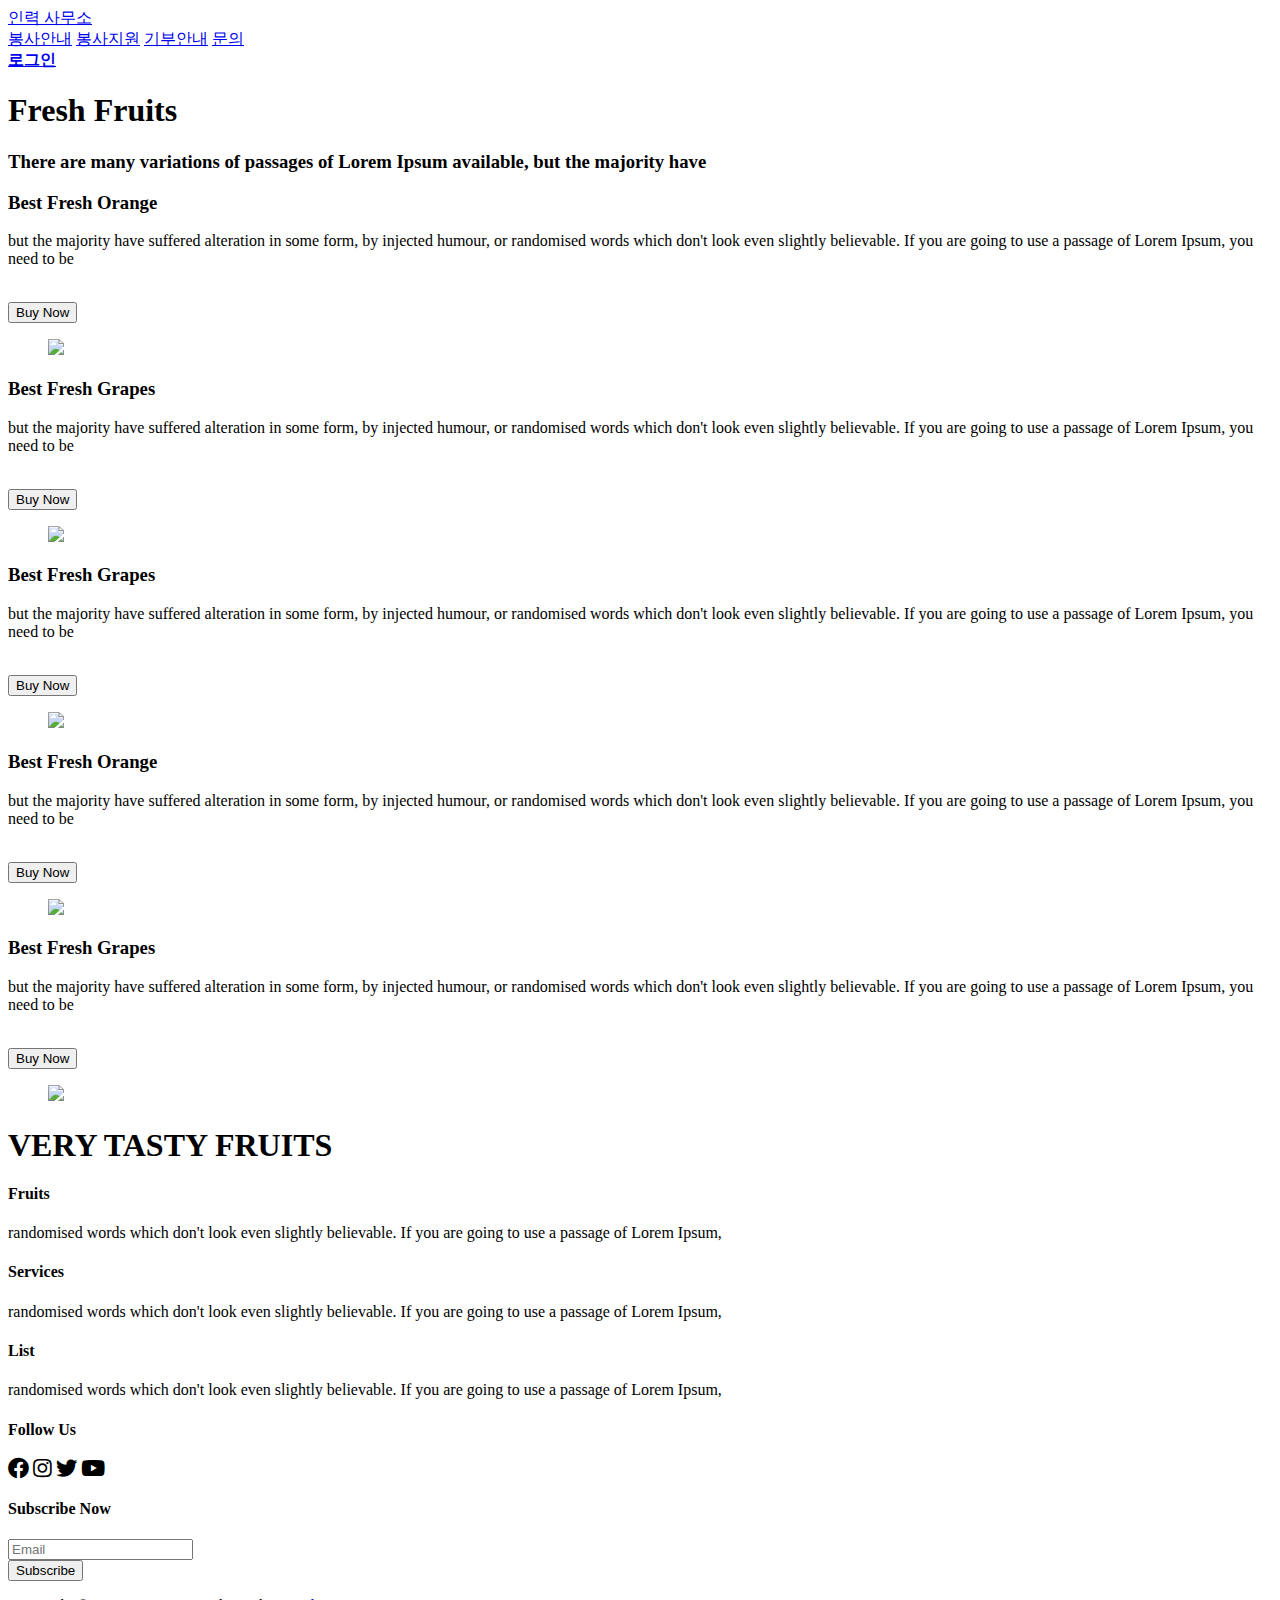
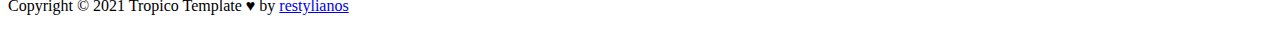
==== fruits.html @ 7f69d184 "Update fruits.html" ====
<!DOCTYPE html>
<html>
  <head>
    <meta charset="utf-8" />
    <meta name="viewport" content="width=device-width, initial-scale=1" />
    <title>인력 사무소</title>
    <link rel="stylesheet" href="https://cdn.jsdelivr.net/npm/bulma@0.9.1/css/bulma.min.css" />
    <link rel="stylesheet" href="css/styles.css" />
    <link rel="stylesheet" href="https://cdn.jsdelivr.net/npm/bulma-social@2/css/all.min.css" />
    <link
      rel="stylesheet"
      href="https://cdn.jsdelivr.net/npm/@fortawesome/fontawesome-free@5/css/all.min.css"
    />
    <link
      rel="stylesheet"
      href="https://cdn.jsdelivr.net/npm/bulma-carousel@4.0.3/dist/css/bulma-carousel.min.css"
    />
    <script src="https://cdn.jsdelivr.net/npm/bulma-carousel@4.0.3/dist/js/bulma-carousel.min.js"></script>
  </head>

  <body>
    <div class="container" id="navbar-container">
      <nav class="navbar" role="navigation" aria-label="main navigation">
        <div class="navbar-brand">
          <a class="navbar-logo" href="index.html">
            인력 사무소
          </a>

          <a
            role="button"
            class="navbar-burger"
            aria-label="menu"
            aria-expanded="false"
            data-target="navbarBasicExample"
          >
            <span aria-hidden="true"></span>
            <span aria-hidden="true"></span>
            <span aria-hidden="true"></span>
          </a>
        </div>

        <div id="navbarBasicExample" class="navbar-menu">
          <div class="navbar-start"></div>

          <div class="navbar-end">
            <div class="navbar-item">
              <a class="navbar-item" href="index.html"> 봉사안내</a>
              <a class="navbar-item" href="services.html"> 봉사지원</a>
              <a class="navbar-item" href="fruits.html"> 기부안내</a>
              <a class="navbar-item" href="contact.html"> 문의</a>
              <div class="buttons">
                <a class="button is-primary is-orange" href="login.html">
                  <strong>로그인</strong>
                </a>
              </div>
            </div>
          </div>
        </div>
      </nav>
    </div>

    <section class="section">
      <div class="container">
        <div class="has-text-centered pb-6">
          <h1 class="title is-1">Fresh Fruits</h1>
          <h3 class="subtitle">
            There are many variations of passages of Lorem Ipsum available, but the majority have
          </h3>
        </div>
        <div class="columns">
          <div
            class="column is-three-quarters is-flex is-justify-content-center is-flex-direction-column"
          >
            <h3 class="title is-3">Best Fresh Orange</h3>
            <p class="hast-text-centered">
              but the majority have suffered alteration in some form, by injected humour, or
              randomised words which don't look even slightly believable. If you are going to use a
              passage of Lorem Ipsum, you need to be
            </p>
            <br />
            <div class="buttons is-left">
              <button class="button is-medium is-black is-light is-link">Buy Now</button>
            </div>
          </div>
          <div class="column">
            <figure class="image">
              <img src="images/orange.png" />
            </figure>
          </div>
        </div>
        <div class="columns">
          <div
            class="column is-three-quarters is-flex is-justify-content-center is-flex-direction-column"
          >
            <h3 class="title is-3">Best Fresh Grapes</h3>
            <p class="hast-text-centered">
              but the majority have suffered alteration in some form, by injected humour, or
              randomised words which don't look even slightly believable. If you are going to use a
              passage of Lorem Ipsum, you need to be
            </p>
            <br />
            <div class="buttons is-left">
              <button class="button is-medium is-black is-light is-link">Buy Now</button>
            </div>
          </div>
          <div class="column">
            <figure class="image">
              <img src="images/gauva.png" />
            </figure>
          </div>
        </div>
        <div class="columns">
          <div
            class="column is-three-quarters is-flex is-justify-content-center is-flex-direction-column"
          >
            <h3 class="title is-3">Best Fresh Grapes</h3>
            <p class="hast-text-centered">
              but the majority have suffered alteration in some form, by injected humour, or
              randomised words which don't look even slightly believable. If you are going to use a
              passage of Lorem Ipsum, you need to be
            </p>
            <br />
            <div class="buttons is-left">
              <button class="button is-medium is-black is-light is-link">Buy Now</button>
            </div>
          </div>
          <div class="column">
            <figure class="image">
              <img src="images/orange.png" />
            </figure>
          </div>
        </div>
        <div class="columns">
          <div
            class="column is-three-quarters is-flex is-justify-content-center is-flex-direction-column"
          >
            <h3 class="title is-3">Best Fresh Orange</h3>
            <p class="hast-text-centered">
              but the majority have suffered alteration in some form, by injected humour, or
              randomised words which don't look even slightly believable. If you are going to use a
              passage of Lorem Ipsum, you need to be
            </p>
            <br />
            <div class="buttons is-left">
              <button class="button is-medium is-black is-light is-link">Buy Now</button>
            </div>
          </div>
          <div class="column">
            <figure class="image">
              <img src="images/gauva.png" />
            </figure>
          </div>
        </div>
        <div class="columns">
          <div
            class="column is-three-quarters is-flex is-justify-content-center is-flex-direction-column"
          >
            <h3 class="title is-3">Best Fresh Grapes</h3>
            <p class="hast-text-centered">
              but the majority have suffered alteration in some form, by injected humour, or
              randomised words which don't look even slightly believable. If you are going to use a
              passage of Lorem Ipsum, you need to be
            </p>
            <br />
            <div class="buttons is-left">
              <button class="button is-medium is-black is-light is-link">Buy Now</button>
            </div>
          </div>
          <div class="column">
            <figure class="image">
              <img src="images/gauva.png" />
            </figure>
          </div>
        </div>
      </div>
    </section>

    <section class="section">
      <h1 class="title is-1 is-white-text-title has-text-centered">VERY TASTY FRUITS</h1>
    </section>

    <section class="section">
      <div class="container">
        <div class="footer-main">
          <div class="columns">
            <div class="column">
              <h4 class="title is-4">Fruits</h4>
              <p class="">
                randomised words which don't look even slightly believable. If you are going to use
                a passage of Lorem Ipsum,
              </p>
            </div>
            <div class="column">
              <h4 class="title is-4">Services</h4>
              <p class="">
                randomised words which don't look even slightly believable. If you are going to use
                a passage of Lorem Ipsum,
              </p>
            </div>
            <div class="column">
              <h4 class="title is-4">List</h4>
              <p class="">
                randomised words which don't look even slightly believable. If you are going to use
                a passage of Lorem Ipsum,
              </p>
            </div>

            <div class="column">
              <h4 class="title is-4">Follow Us</h4>

              <div class="buttons">
                <a class="button is-medium is-facebook is-inverted is-black-social">
                  <span class="icon">
                    <i class="fab fa-facebook fa-lg"></i>
                  </span>
                </a>
                <a class="button is-medium is-instagram is-inverted is-black-social">
                  <span class="icon">
                    <i class="fab fa-instagram fa-lg"></i>
                  </span>
                </a>
                <a class="button is-medium is-twitter is-inverted is-black-social">
                  <span class="icon">
                    <i class="fab fa-twitter fa-lg"></i>
                  </span>
                </a>
                <a class="button is-medium is-youtube is-inverted is-black-social">
                  <span class="icon">
                    <i class="fab fa-youtube fa-lg"></i>
                  </span>
                </a>
              </div>
              <h4 class="title is-4">Subscribe Now</h4>
              <div class="field">
                <input class="input" type="text" placeholder="Email" />
              </div>
              <div class="buttons">
                <button class="button is-left is-medium is-orange">Subscribe</button>
              </div>
            </div>
          </div>
        </div>
      </div>

      <footer class="footer-secondary">
        <div class="content has-text-centered">
          <p>
            Copyright © 2021 Tropico Template ♥ by
            <a href="https://github.com/restylianos">restylianos</a>
          </p>
        </div>
      </footer>
    </section>
  </body>
</html>
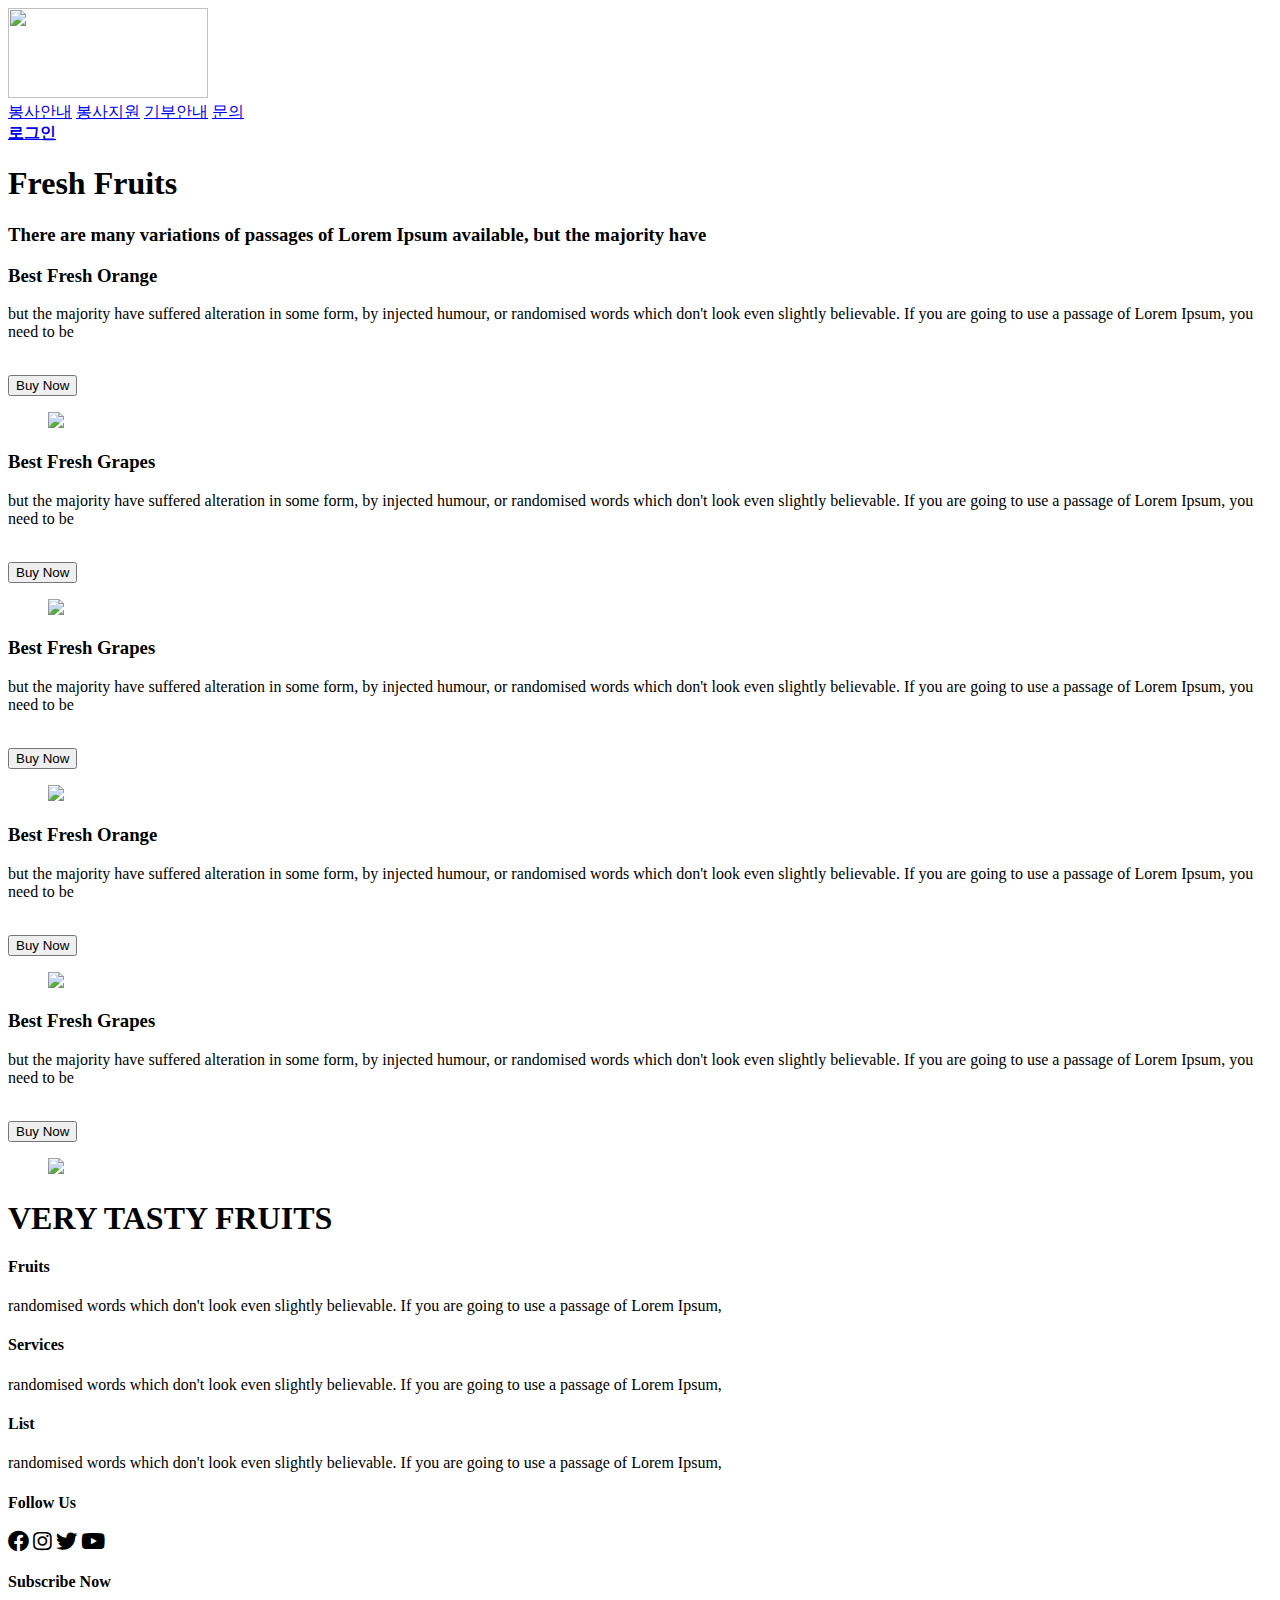
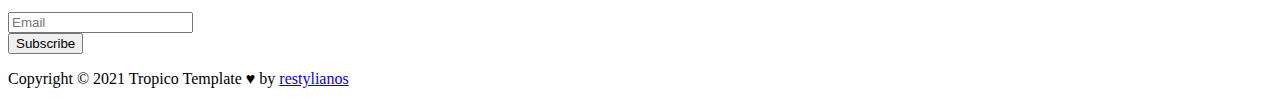
==== commit 8e7479cc: "Update fruits.html" ====
--- a/fruits.html
+++ b/fruits.html
@@ -23,7 +23,7 @@
       <nav class="navbar" role="navigation" aria-label="main navigation">
         <div class="navbar-brand">
           <a class="navbar-logo" href="index.html">
-            인력 사무소
+            <img src="images/로고.png" width="200" height="90" />
           </a>
 
           <a
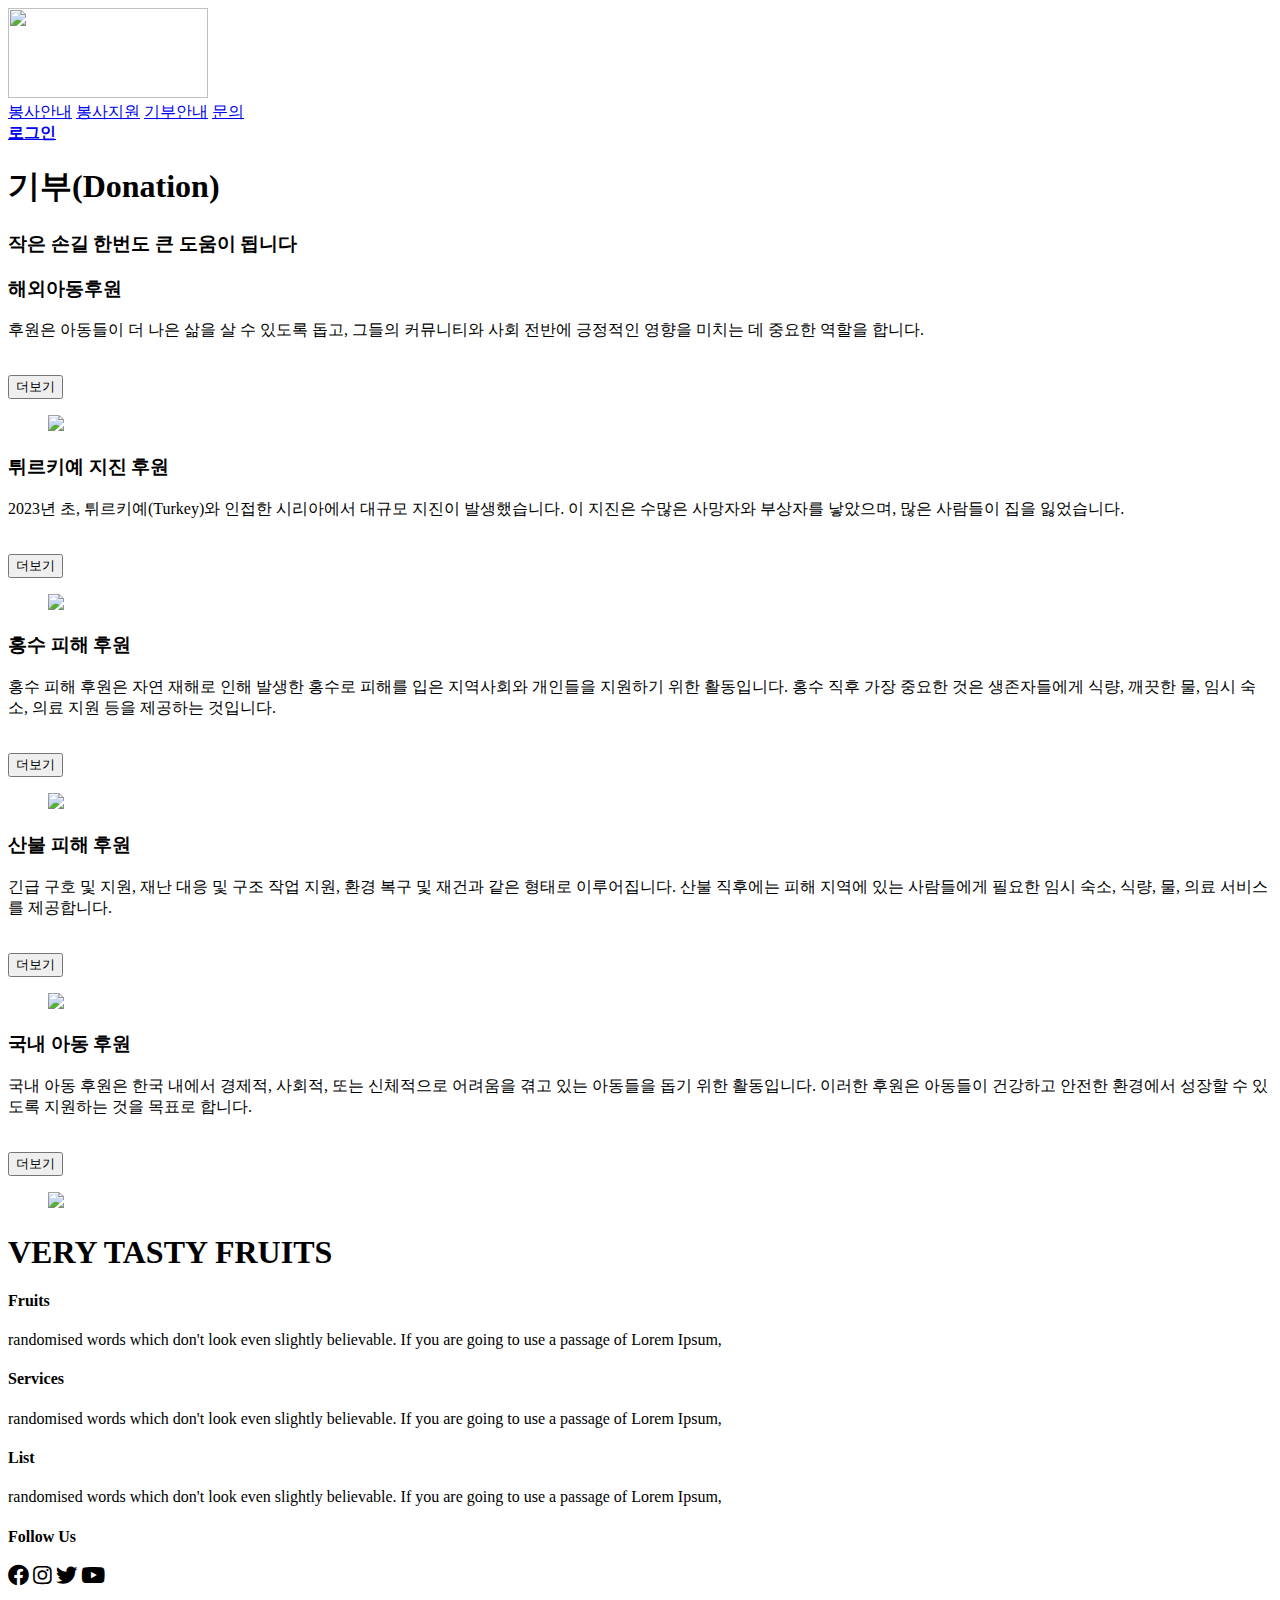
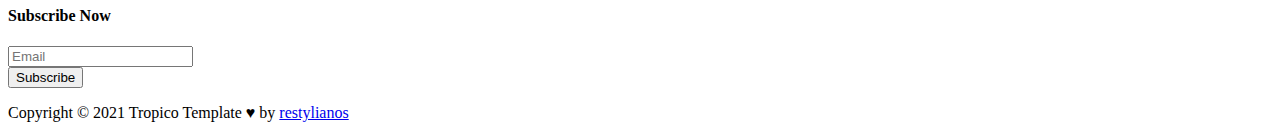
==== commit 46470e7f: "Update" ====
--- a/fruits.html
+++ b/fruits.html
@@ -3,7 +3,7 @@
   <head>
     <meta charset="utf-8" />
     <meta name="viewport" content="width=device-width, initial-scale=1" />
-    <title>인력 사무소</title>
+    <title>기부 안내</title>
     <link rel="stylesheet" href="https://cdn.jsdelivr.net/npm/bulma@0.9.1/css/bulma.min.css" />
     <link rel="stylesheet" href="css/styles.css" />
     <link rel="stylesheet" href="https://cdn.jsdelivr.net/npm/bulma-social@2/css/all.min.css" />
@@ -62,113 +62,104 @@
     <section class="section">
       <div class="container">
         <div class="has-text-centered pb-6">
-          <h1 class="title is-1">Fresh Fruits</h1>
+          <h1 class="title is-1">기부(Donation)</h1>
           <h3 class="subtitle">
-            There are many variations of passages of Lorem Ipsum available, but the majority have
+            작은 손길 한번도 큰 도움이 됩니다
           </h3>
         </div>
         <div class="columns">
           <div
             class="column is-three-quarters is-flex is-justify-content-center is-flex-direction-column"
           >
-            <h3 class="title is-3">Best Fresh Orange</h3>
-            <p class="hast-text-centered">
-              but the majority have suffered alteration in some form, by injected humour, or
-              randomised words which don't look even slightly believable. If you are going to use a
-              passage of Lorem Ipsum, you need to be
-            </p>
-            <br />
-            <div class="buttons is-left">
-              <button class="button is-medium is-black is-light is-link">Buy Now</button>
-            </div>
-          </div>
-          <div class="column">
-            <figure class="image">
-              <img src="images/orange.png" />
-            </figure>
-          </div>
-        </div>
-        <div class="columns">
-          <div
-            class="column is-three-quarters is-flex is-justify-content-center is-flex-direction-column"
-          >
-            <h3 class="title is-3">Best Fresh Grapes</h3>
-            <p class="hast-text-centered">
-              but the majority have suffered alteration in some form, by injected humour, or
-              randomised words which don't look even slightly believable. If you are going to use a
-              passage of Lorem Ipsum, you need to be
-            </p>
-            <br />
-            <div class="buttons is-left">
-              <button class="button is-medium is-black is-light is-link">Buy Now</button>
-            </div>
-          </div>
-          <div class="column">
-            <figure class="image">
-              <img src="images/gauva.png" />
-            </figure>
-          </div>
-        </div>
-        <div class="columns">
-          <div
-            class="column is-three-quarters is-flex is-justify-content-center is-flex-direction-column"
-          >
-            <h3 class="title is-3">Best Fresh Grapes</h3>
-            <p class="hast-text-centered">
-              but the majority have suffered alteration in some form, by injected humour, or
-              randomised words which don't look even slightly believable. If you are going to use a
-              passage of Lorem Ipsum, you need to be
-            </p>
-            <br />
-            <div class="buttons is-left">
-              <button class="button is-medium is-black is-light is-link">Buy Now</button>
-            </div>
-          </div>
-          <div class="column">
-            <figure class="image">
-              <img src="images/orange.png" />
-            </figure>
-          </div>
-        </div>
-        <div class="columns">
-          <div
-            class="column is-three-quarters is-flex is-justify-content-center is-flex-direction-column"
-          >
-            <h3 class="title is-3">Best Fresh Orange</h3>
-            <p class="hast-text-centered">
-              but the majority have suffered alteration in some form, by injected humour, or
-              randomised words which don't look even slightly believable. If you are going to use a
-              passage of Lorem Ipsum, you need to be
-            </p>
-            <br />
-            <div class="buttons is-left">
-              <button class="button is-medium is-black is-light is-link">Buy Now</button>
-            </div>
-          </div>
-          <div class="column">
-            <figure class="image">
-              <img src="images/gauva.png" />
-            </figure>
-          </div>
-        </div>
-        <div class="columns">
-          <div
-            class="column is-three-quarters is-flex is-justify-content-center is-flex-direction-column"
-          >
-            <h3 class="title is-3">Best Fresh Grapes</h3>
-            <p class="hast-text-centered">
-              but the majority have suffered alteration in some form, by injected humour, or
-              randomised words which don't look even slightly believable. If you are going to use a
-              passage of Lorem Ipsum, you need to be
-            </p>
-            <br />
-            <div class="buttons is-left">
-              <button class="button is-medium is-black is-light is-link">Buy Now</button>
-            </div>
-          </div>
-          <div class="column">
-            <figure class="image">
-              <img src="images/gauva.png" />
+            <h3 class="title is-3">해외아동후원</h3>
+            <p class="hast-text-centered">
+              후원은 아동들이 더 나은 삶을 살 수 있도록 돕고, 그들의 커뮤니티와 사회 전반에 긍정적인 영향을 미치는 데 중요한 역할을 합니다. 
+            </p>
+            <br />
+            <div class="buttons is-left">
+              <button class="button is-medium is-black is-light is-link">더보기</button>
+            </div>
+          </div>
+          <div class="column">
+            <figure class="image">
+              <img src="images/dimg1.jpg" />
+            </figure>
+          </div>
+        </div>
+        <div class="columns">
+          <div
+            class="column is-three-quarters is-flex is-justify-content-center is-flex-direction-column"
+          > 
+            <h3 class="title is-3">튀르키예 지진 후원</h3>
+            <p class="hast-text-centered">
+              2023년 초, 튀르키예(Turkey)와 인접한 시리아에서 대규모 지진이 발생했습니다. 이 지진은 수많은 사망자와 부상자를 낳았으며, 많은 사람들이 집을 잃었습니다. 
+            </p>
+            <br />
+            <div class="buttons is-left">
+              <button class="button is-medium is-black is-light is-link">더보기</button>
+            </div>
+          </div>
+          <div class="column">
+            <figure class="image">
+              <img src="images/dimg2.jpg" />
+            </figure>
+          </div>
+        </div>
+        <div class="columns">
+          <div
+            class="column is-three-quarters is-flex is-justify-content-center is-flex-direction-column"
+          >
+            <h3 class="title is-3">홍수 피해 후원</h3>
+            <p class="hast-text-centered">
+              홍수 피해 후원은 자연 재해로 인해 발생한 홍수로 피해를 입은 지역사회와 개인들을 지원하기 위한 활동입니다. 
+              홍수 직후 가장 중요한 것은 생존자들에게 식량, 깨끗한 물, 임시 숙소, 의료 지원 등을 제공하는 것입니다.
+            </p>
+            <br />
+            <div class="buttons is-left">
+              <button class="button is-medium is-black is-light is-link">더보기</button>
+            </div>
+          </div>
+          <div class="column">
+            <figure class="image">
+              <img src="images/dimg3.jpg" />
+            </figure>
+          </div>
+        </div>
+        <div class="columns">
+          <div
+            class="column is-three-quarters is-flex is-justify-content-center is-flex-direction-column"
+          >
+            <h3 class="title is-3">산불 피해 후원</h3>
+            <p class="hast-text-centered">
+              긴급 구호 및 지원, 재난 대응 및 구조 작업 지원, 환경 복구 및 재건과 같은 형태로 이루어집니다. 산불 직후에는 피해 지역에 있는 사람들에게 필요한 임시 숙소, 식량, 물, 의료 서비스를 제공합니다.
+            </p>
+            <br />
+            <div class="buttons is-left">
+              <button class="button is-medium is-black is-light is-link">더보기</button>
+            </div>
+          </div>
+          <div class="column">
+            <figure class="image">
+              <img src="images/dimg4.jpg" />
+            </figure>
+          </div>
+        </div>
+        <div class="columns">
+          <div
+            class="column is-three-quarters is-flex is-justify-content-center is-flex-direction-column"
+          >
+            <h3 class="title is-3">국내 아동 후원</h3>
+            <p class="hast-text-centered">
+              국내 아동 후원은 한국 내에서 경제적, 사회적, 또는 신체적으로 어려움을 겪고 있는 아동들을 돕기 위한 활동입니다. 이러한 후원은 아동들이 건강하고 안전한 환경에서 성장할 수 있도록 지원하는 것을 목표로 합니다.
+            </p>
+            <br />
+            <div class="buttons is-left">
+              <button class="button is-medium is-black is-light is-link">더보기</button>
+            </div>
+          </div>
+          <div class="column">
+            <figure class="image">
+              <img src="images/dimg5.jpg" />
             </figure>
           </div>
         </div>
